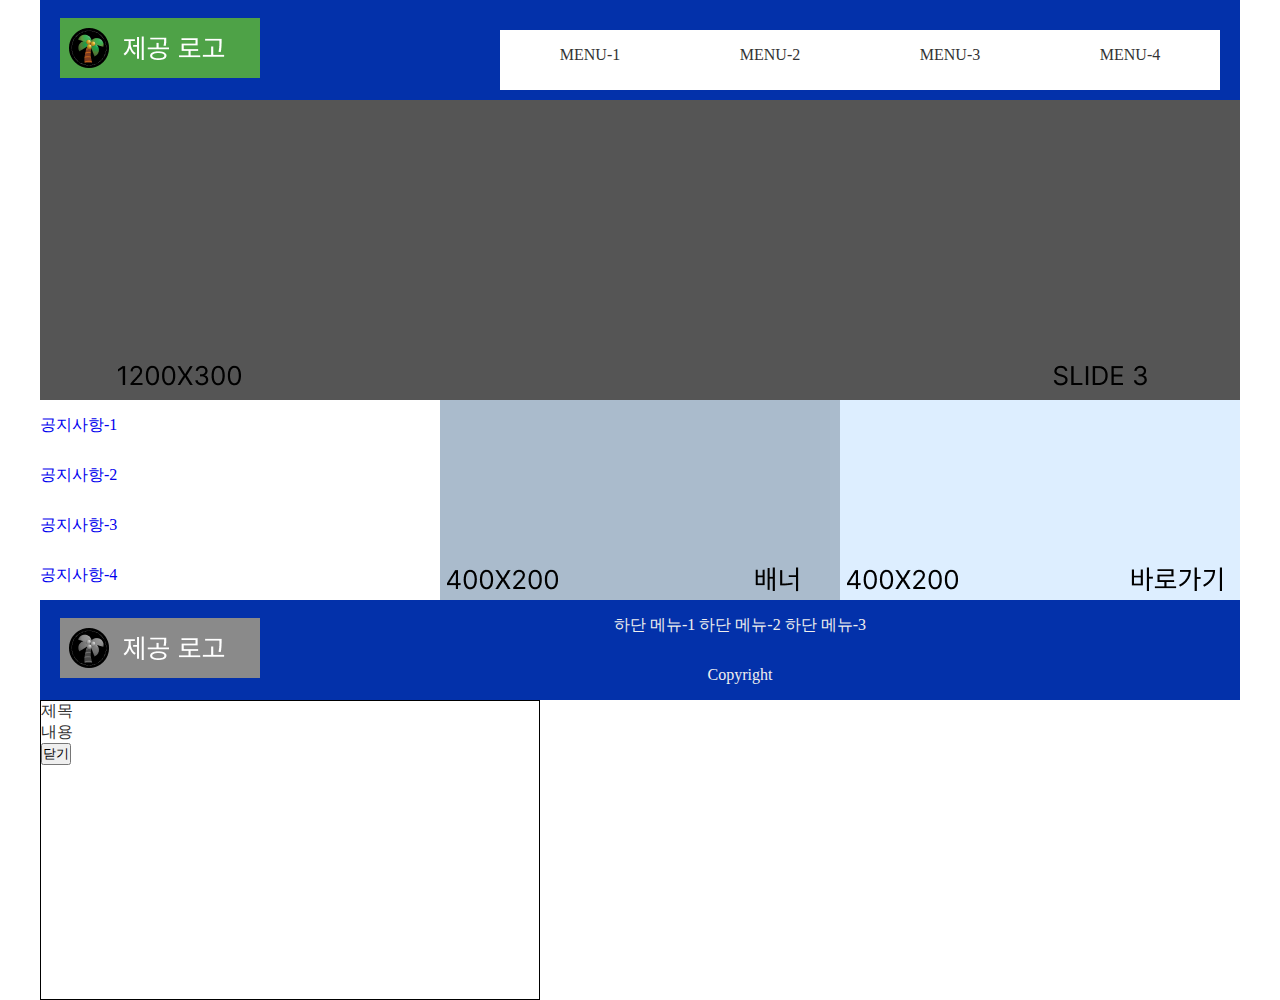
==== 연습/A-3/index.html @ 1c0ab0f7 "new file:   "\354\227\260\354\212\265/A-3/css/style.css" 	renamed:    "\354\231\204\354\204\261/A-1/" ====
<!DOCTYPE html>
<html lang="en">
<head>
    <meta charset="UTF-8">
    <meta name="viewport" content="width=device-width, initial-scale=1.0">
    <title>강원천문대</title>
    <link rel="stylesheet" href="css/style.css">
    <script src="script/jquery-1.12.3.js"></script>
    <script src="script/script.js"></script>
</head>
<body>
    <div class="container">
        <header>
            <div class="logo">
                <a href="#"><img src="img/logo.png" alt="로고"></a>
            </div>
            <nav>
                <ul class="main-menu">
                    <li>
                        <a href="#">MENU-1</a>
                        <ul class="sub-menu">
                            <li><a href="#">SubMenu-1</a></li>
                            <li><a href="#">SubMenu-2</a></li>
                            <li><a href="#">SubMenu-3</a></li>
                            <li><a href="#">SubMenu-4</a></li>
                        </ul>
                    </li>
                    <li>
                        <a href="#">MENU-2</a>
                        <ul class="sub-menu">
                            <li><a href="#">SubMenu-1</a></li>
                            <li><a href="#">SubMenu-2</a></li>
                            <li><a href="#">SubMenu-3</a></li>
                            <li><a href="#">SubMenu-4</a></li>
                        </ul>
                    </li>
                    <li>
                        <a href="#">MENU-3</a>
                        <ul class="sub-menu">
                            <li><a href="#">SubMenu-1</a></li>
                            <li><a href="#">SubMenu-2</a></li>
                            <li><a href="#">SubMenu-3</a></li>
                            <li><a href="#">SubMenu-4</a></li>
                        </ul>
                    </li>
                    <li>
                        <a href="#">MENU-4</a>
                        <ul class="sub-menu">
                            <li><a href="#">SubMenu-1</a></li>
                            <li><a href="#">SubMenu-2</a></li>
                            <li><a href="#">SubMenu-3</a></li>
                            <li><a href="#">SubMenu-4</a></li>
                        </ul>
                    </li>
                </ul>
            </nav>
        </header>
        <section id="slides">
            <div class="slide-container">
                <div class="slide">
                    <a href="#"><img src="img/slide1.jpg" alt="슬1"></a>
                </div>
                <div class="slide">
                    <a href="#"><img src="img/slide2.jpg" alt="슬2"></a>
                </div>
                <div class="slide">
                    <a href="#"><img src="img/slide3.jpg" alt="슬3"></a>
                </div>
            </div>
        </section>
        <section id="contents">
            <div class="tab">
                <div class="tab-menu">
                    <div class="tab-item" id="notice">
                        <li><a href="#">공지사항-1</a></li>
                        <li><a href="#">공지사항-2</a></li>
                        <li><a href="#">공지사항-3</a></li>
                        <li><a href="#">공지사항-4</a></li>
                    </div>
                    <div class="tab-item" id="gallery">
                        <a href="#"><img src="img/g1.jpg" alt="갤1"></a>
                        <a href="#"><img src="img/g2.jpg" alt="갤3"></a>
                        <a href="#"><img src="img/g3.jpg" alt="갤2"></a>
                    </div>
                </div>
            </div>
            <div class="banner">
                <a href="#"><img src="img/banner.jpg" alt="배너"></a>
            </div>
            <div class="link">
                <a href="#"><img src="img/goto.jpg" alt="바로가기"></a>
            </div>
        </section>
        <footer>
            <div class="flogo">
                <a href="#"><img src="img/logo.png" alt="푸터로고"></a>
            </div>
            <div class="fmenu">
                <p>
                    <a href="#">하단 메뉴-1</a>
                    <a href="#">하단 메뉴-2</a>
                    <a href="#">하단 메뉴-3</a>
                </p>
                <p>Copyright</p>
            </div>
        </footer>
        <div class="modal">
            <p class="modal-title">제목</p>
            <p>내용</p>
            <button class="btn">닫기</button>
        </div>
    </div>
</body>
</html>
---- 연습/A-3/css/style.css ----
@charset "utf-8";

* {margin: 0; padding: 0; list-style: none; box-sizing: border-box; }
a { text-decoration: none;}
:root {
    --main-color: #0331aa;
    --sub-color: #eee;
    --back-color: #fff;
    --text-color: #333;
    --slide-width: 1200px;
    --slide-height: 300px;
}
body {
    background-color: var(--back-color);
    color: var(--text-color);
}
.container {width: 1200px; margin: auto;}
header {
    width: 100%;
    height: 100px;
    display: flex;
    justify-content: space-between;
    align-items: center;
    padding: 0 20px;
    background-color: var(--main-color);
}
#contents {
    width: 100%;
    height: 200px;
    display: flex;
}
footer {
    width: 100%;
    height: 100px;
    display: flex;
    align-items: center;
    background-color: var(--main-color);
}


header .logo a img {
    width: 200px; height: auto; object-fit: contain;
}
header nav {
    top: 10%;
    position: relative;
    z-index: 10;
}
.main-menu {
    display: flex;
    justify-self: center;
    align-items: center;
}
.main-menu > li {
    width: 180px;
    height: 60px;
    line-height: 50px;
    text-align: center;
}
.main-menu li {
    background-color: var(--back-color);
}
/* .main-menu li a {
    display: inline-block;
    width: 100%;
    height: 100%;
} */
.main-menu li:hover {
    background-color: aquamarine;
}
.main-menu > li a {
    color: var(--text-color);
    display: inline-block;
}
.main-menu > li a:hover {
    color: var(--main-color);
}
.sub-menu {display: none;}

#slides {
    width: var(--slide-width);
    height: var(--slide-height);
    overflow: hidden;
}
.slide-container {
    display: flex;
    position: relative;
}
.slide {
    position: absolute;
}
                                    #gallery {display: none;}
.tab { width: 400px;}
.tab-menu {
    display: flex;
    align-items: center;
    line-height: 50px;
    /* height: 40px */
}
.tab-item a {
    text-align: center;
    justify-content: center;
}
#notice {
}
#notice a {
    
}

.banner { width: 400px; }
.link { width: 400px; }

.flogo {
    padding: 0 20px;
    width: 200px; height: auto; object-fit: contain;
    filter: grayscale(100%);
}
.fmenu {
    text-align: center;
    margin: auto;
    width: 100%;
    height: 100%;
}
.fmenu p,
.fmenu a {
    line-height: 50px;
    align-items: center;
    color: var(--sub-color);
}

.modal {
    width: 500px;
    height: 300px;
    border: 1px solid #000;
}
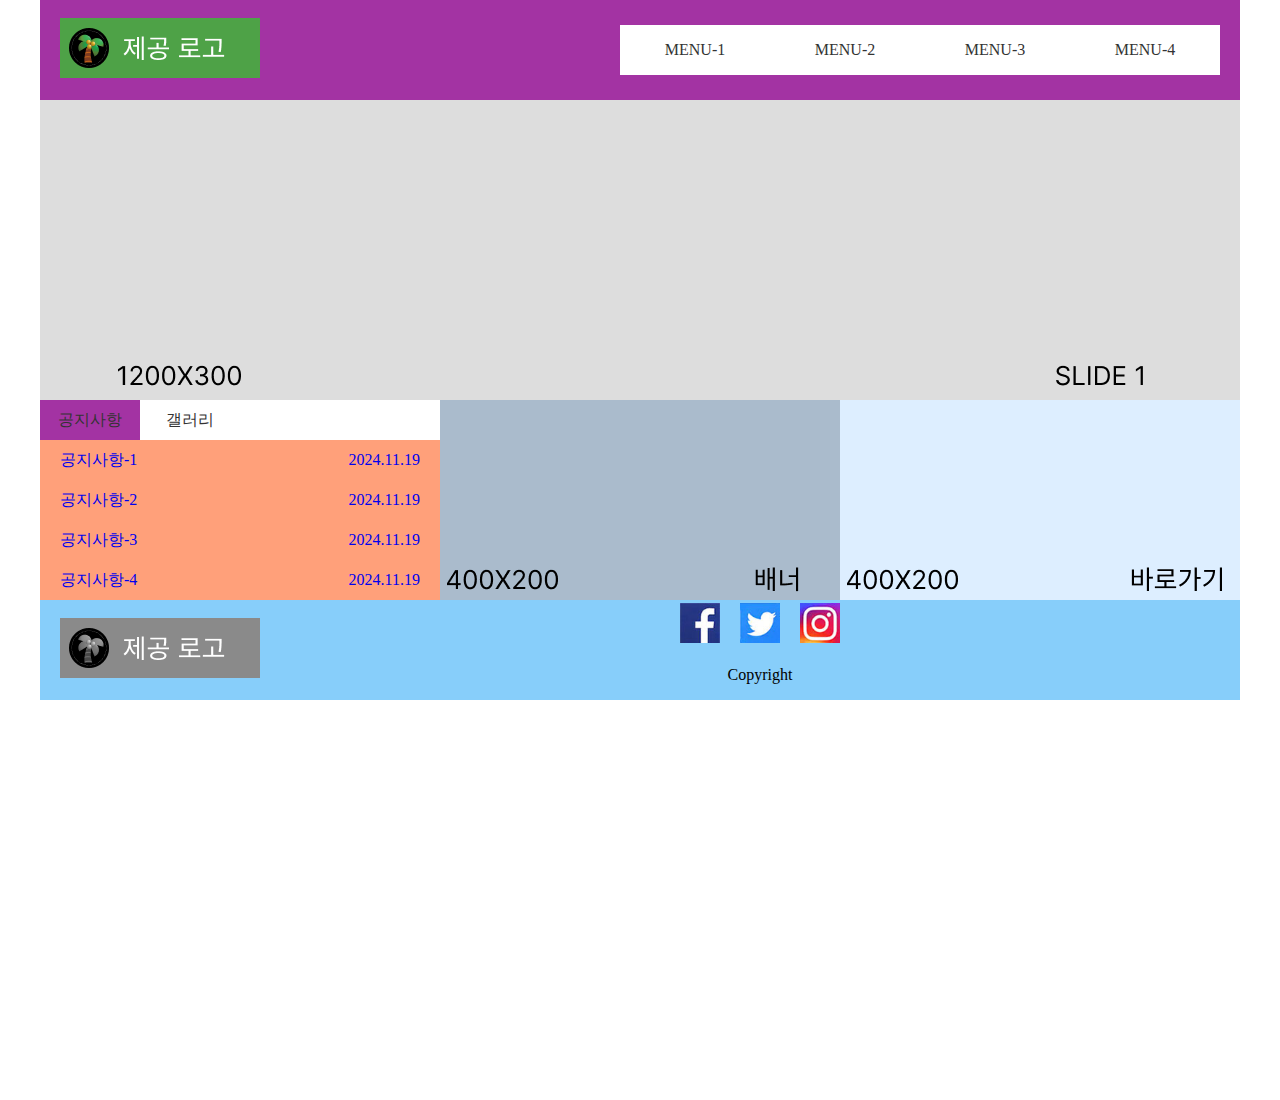
==== commit 49c4ed5b: "modified:   "\354\227\260\354\212\265/A-3/css/style.css" 	modified:   "\354\227\260\354\212\265/A-3/" ====
--- a/연습/A-3/index.html
+++ b/연습/A-3/index.html
@@ -70,24 +70,56 @@
         </section>
         <section id="contents">
             <div class="tab">
-                <div class="tab-menu">
-                    <div class="tab-item" id="notice">
-                        <li><a href="#">공지사항-1</a></li>
-                        <li><a href="#">공지사항-2</a></li>
-                        <li><a href="#">공지사항-3</a></li>
-                        <li><a href="#">공지사항-4</a></li>
+                <div class="inner">
+                    <div class="tab-menu">
+                        <div class="menu-item active">
+                            <a href="#" id="btn-notice">공지사항</a>
+                        </div>
+                        <div class="menu-item ">
+                            <a href="#" id="btn-gallery">갤러리</a>
+                        </div>
                     </div>
-                    <div class="tab-item" id="gallery">
-                        <a href="#"><img src="img/g1.jpg" alt="갤1"></a>
-                        <a href="#"><img src="img/g2.jpg" alt="갤3"></a>
-                        <a href="#"><img src="img/g3.jpg" alt="갤2"></a>
+                    <div class="content-item" id="content-notice">
+                        <ul>
+                            <li>
+                                <a href="#" id="popup">
+                                    <span>공지사항-1</span>
+                                    <span>2024.11.19</span>
+                                </a>
+                            </li>
+                            <li>
+                                <a href="#">
+                                    <span>공지사항-2</span>
+                                    <span>2024.11.19</span>
+                                </a>
+                            </li>
+                            <li>
+                                <a href="#">
+                                    <span>공지사항-3</span>
+                                    <span>2024.11.19</span>
+                                </a>
+                            </li>
+                            <li>
+                                <a href="#">
+                                    <span>공지사항-4</span>
+                                    <span>2024.11.19</span>
+                                </a>
+                            </li>
+                        </ul>
+                    </div>
+                    <div class="content-item" id="content-gallery">
+                        <div class="gallery">
+                            <a href="#"><img src="img/g1.jpg" alt="갤1"></a>
+                            <a href="#"><img src="img/g1.jpg" alt="갤2"></a>
+                            <a href="#"><img src="img/g1.jpg" alt="갤3"></a>
+                        </div>
                     </div>
                 </div>
             </div>
             <div class="banner">
                 <a href="#"><img src="img/banner.jpg" alt="배너"></a>
             </div>
-            <div class="link">
+            <div class="goto">
                 <a href="#"><img src="img/goto.jpg" alt="바로가기"></a>
             </div>
         </section>
@@ -95,19 +127,29 @@
             <div class="flogo">
                 <a href="#"><img src="img/logo.png" alt="푸터로고"></a>
             </div>
-            <div class="fmenu">
-                <p>
-                    <a href="#">하단 메뉴-1</a>
-                    <a href="#">하단 메뉴-2</a>
-                    <a href="#">하단 메뉴-3</a>
-                </p>
-                <p>Copyright</p>
+            <div class="f-inner">
+                <div class="fmenu">
+                    <ul>
+                        <li><a href="#"><img src="img/sns1.jpg" alt="sns1"></a></li>
+                        <li><a href="#"><img src="img/sns2.jpg" alt="sns2"></a></li>
+                        <li><a href="#"><img src="img/sns3.jpg" alt="sns3"></a></li>
+                    </ul>
+                </div>
+                <div class="copyright">
+                    <p>Copyright</p>
+                </div>
             </div>
         </footer>
-        <div class="modal">
-            <p class="modal-title">제목</p>
-            <p>내용</p>
-            <button class="btn">닫기</button>
+    </div>
+    <div class="modal">
+        <div class="modal-container">
+            <h1>타이틀</h1>
+            <p>
+                내용    <br>
+                내용    <br>
+                내용    <br>
+            </p>
+            <button class="close">닫기</button>
         </div>
     </div>
 </body>
--- a/연습/A-3/css/style.css
+++ b/연습/A-3/css/style.css
@@ -1,135 +1,159 @@
 @charset "utf-8";
 
-* {margin: 0; padding: 0; list-style: none; box-sizing: border-box; }
-a { text-decoration: none;}
+* {margin: 0; padding: 0; list-style: none; box-sizing: border-box;}
+a {text-decoration: none;}
+
 :root {
-    --main-color: #0331aa;
-    --sub-color: #eee;
+    --main-color: #a333a3;
+    --sub-color: gray;
     --back-color: #fff;
     --text-color: #333;
     --slide-width: 1200px;
     --slide-height: 300px;
 }
-body {
-    background-color: var(--back-color);
-    color: var(--text-color);
-}
+
 .container {width: 1200px; margin: auto;}
-header {
+header { 
     width: 100%;
     height: 100px;
     display: flex;
     justify-content: space-between;
-    align-items: center;
     padding: 0 20px;
-    background-color: var(--main-color);
-}
-#contents {
-    width: 100%;
-    height: 200px;
-    display: flex;
-}
-footer {
-    width: 100%;
-    height: 100px;
-    display: flex;
     align-items: center;
     background-color: var(--main-color);
 }
-
+#section {height: 200px;}
+footer {
+    height: 100px;
+    width: 100%; 
+    display: flex; 
+    align-items: center;
+    background-color: lightskyblue;
+}
+#slides {height: 300px;}
+#contents { height: 200px; display: flex;}
 
 header .logo a img {
-    width: 200px; height: auto; object-fit: contain;
+    width: 200px;
+    height: auto;
+    object-fit: contain;
 }
 header nav {
-    top: 10%;
     position: relative;
     z-index: 10;
 }
 .main-menu {
     display: flex;
-    justify-self: center;
-    align-items: center;
-}
-.main-menu > li {
-    width: 180px;
-    height: 60px;
-    line-height: 50px;
-    text-align: center;
 }
 .main-menu li {
     background-color: var(--back-color);
+    height: 50px;
+    text-align: center;
+    line-height: 50px;
+    width: 150px;
 }
-/* .main-menu li a {
-    display: inline-block;
+.main-menu li a {
+    color: var(--text-color);
+}
+.main-menu li:hover {
+    background-color: var(--sub-color);
+}
+.sub-menu {display: none;}  
+
+.tab{width: 400px; height: 100%; }
+.inner {width: 100%; height: 100%;}
+.tab-menu { 
+    width: 200px; 
+    height: 40px;
+    display: flex;
+    text-align: center;
+    line-height: 40px;
+}
+.menu-item {
+    width: 100%;
+}
+.menu-item:hover,
+.active{
+    background-color: var(--main-color);
+}
+.menu-item a {
+    color: var(--text-color);
+}
+.menu-item a:hover {
+    color: var(--back-color);
+}
+.content-item {
+    background-color: lightsalmon;
+}
+#content-notice {
+    /* display: none; */
+}
+#content-notice a {
+    display: flex;
+    justify-content: space-between;
+    padding: 0 20px;
+}
+#content-notice li:hover {
+    background-color: var(--sub-color);
+}
+#content-notice a:hover {
+    color: var(--back-color);
+}
+
+#content-gallery {
+    display: none;
+}
+.content-item {
+    position: relative;
+    width: 100%;
+    height: 160px;  
+}
+#content-notice ul li {
+    line-height: 40px;
+}
+.gallery {
     width: 100%;
     height: 100%;
-} */
-.main-menu li:hover {
-    background-color: aquamarine;
-}
-.main-menu > li a {
-    color: var(--text-color);
-    display: inline-block;
-}
-.main-menu > li a:hover {
-    color: var(--main-color);
-}
-.sub-menu {display: none;}
-
-#slides {
-    width: var(--slide-width);
-    height: var(--slide-height);
-    overflow: hidden;
-}
-.slide-container {
-    display: flex;
-    position: relative;
-}
-.slide {
-    position: absolute;
-}
-                                    #gallery {display: none;}
-.tab { width: 400px;}
-.tab-menu {
     display: flex;
     align-items: center;
-    line-height: 50px;
-    /* height: 40px */
-}
-.tab-item a {
-    text-align: center;
-    justify-content: center;
-}
-#notice {
-}
-#notice a {
-    
+    justify-content: space-evenly;
 }
 
-.banner { width: 400px; }
-.link { width: 400px; }
+.banner {
+    width: 400px;
+    height: 100%;
+}
+.goto {
+    width: 400px;
+    height: 100%;
+}
 
-.flogo {
-    padding: 0 20px;
-    width: 200px; height: auto; object-fit: contain;
+.flogo {padding: 0 20px;}
+.flogo img {
+    width: 200px;
+    object-fit: contain;
+    height: auto;
     filter: grayscale(100%);
 }
-.fmenu {
-    text-align: center;
-    margin: auto;
-    width: 100%;
+.f-inner {
+    width: 960px;
     height: 100%;
 }
-.fmenu p,
-.fmenu a {
-    line-height: 50px;
+.fmenu ul, .copyright {
+    display: flex;
+    justify-content: center;
     align-items: center;
-    color: var(--sub-color);
+    height: 50px;
+    gap: 20px;
 }
-
+.fmenu img {
+    height: 40px;
+    width: 40px;
+}
 .modal {
-    width: 500px;
-    height: 300px;
-    border: 1px solid #000;
+    width: 600px;
+    height: 400px;
+    top: 50%;
+    left: 50%;
+    transform: translate(-50%, -50%);
 }